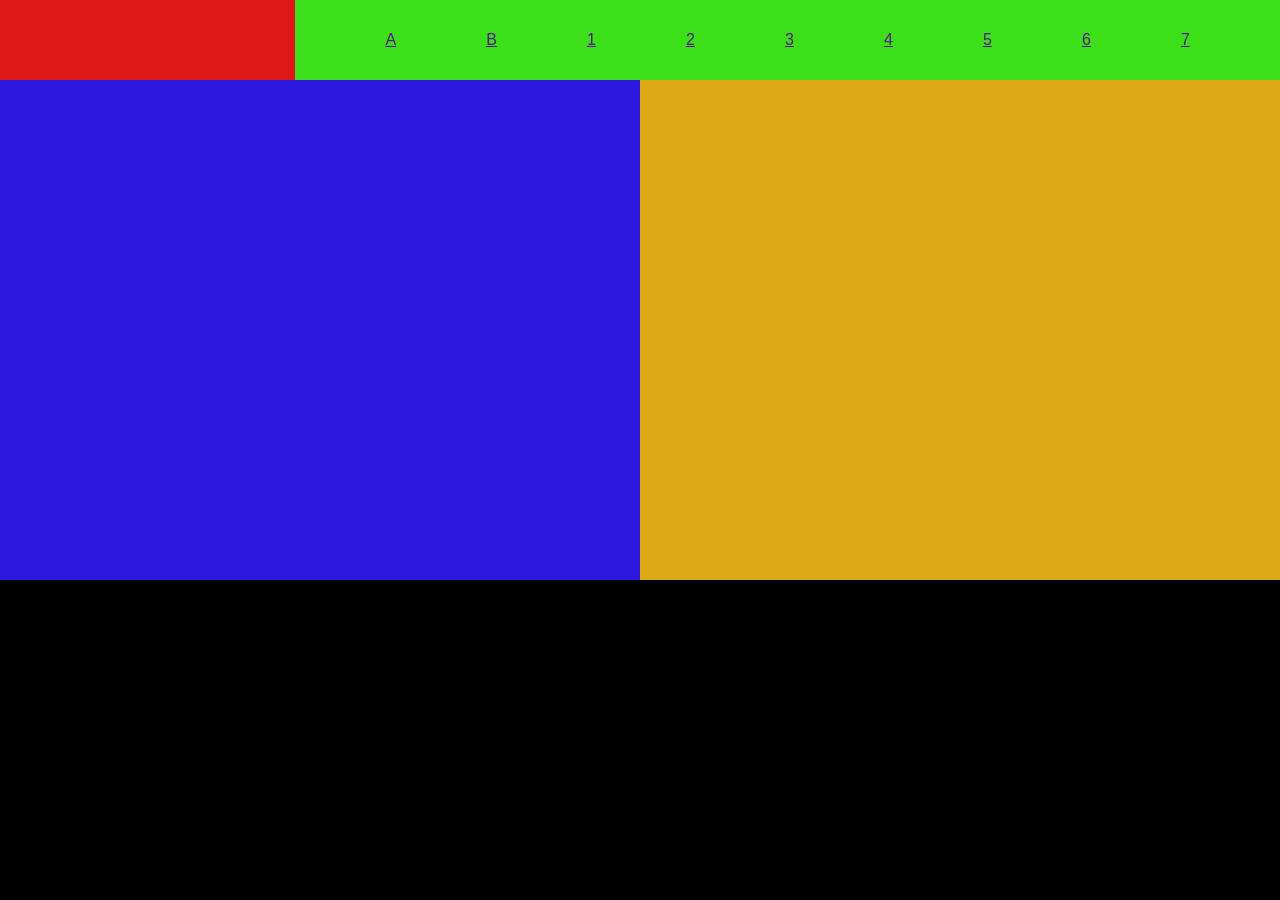
==== day6/index.html @ dc9a3da0 "day6" ====
<!doctype html>
<html lang="en">
  <head>
    <meta charset="UTF-8" />
    <meta name="viewport" content="width=device-width, initial-scale=1.0" />
    <title>Document</title>

    <link rel="stylesheet" href="./style.css" />
  </head>
  <body>
    <main>
      <!-- start nav -->

      <nav>
        <div class="nav-logo"></div>
        <div class="nav-menu">
          <a href="">A</a>
          <a href="">B</a>
          <a href="">1</a><a href="">2</a><a href="">3</a><a href="">4</a><a href="">5</a><a href="">6</a><a href="">7</a>
        </div>
      </nav>
      <!-- end nav -->

      <!-- start section1 -->
      <section class="s1">
        <div class="s1-b1"></div>
        <div class="s1-b2"></div>
      </section>
      <!-- end section1 -->

      <!-- start section2 -->

      <section>
        <article class="card">
          <div></div>
          <div></div>
        </article>
        <article class="card">
          <div></div>
          <div></div>
        </article>
        <article class="card">
          <div></div>
          <div></div>
        </article>
        <article class="card">
          <div></div>
          <div></div>
        </article>
        <article class="card">
          <div></div>
          <div></div>
        </article>
        <article class="card">
          <div></div>
          <div></div>
        </article>
      </section>
      <!-- end section2 -->

      <!-- start section3 -->

      <section>
        <article>
          <div></div>
          <div></div>
        </article>
        <article>
          <div></div>
          <div></div>
        </article>
        <article>
          <div></div>
          <div></div>
        </article>
      </section>
      <!-- end section3 -->

      <!-- start section4 -->

      <section></section>
      <!-- end section4 -->

      <!-- start section5 -->

      <section>
        <article></article>
        <article></article>
      </section>
      <!-- end section5 -->

      <!-- start footer -->
      <footer></footer>
      <!-- end footer -->
    </main>
  </body>
</html>
---- day6/style.css ----
*{
    margin: 0;
    padding: 0;
    box-sizing: border-box;
    font-family: Arial, Helvetica, sans-serif;
}

main{
    width: 100%;
    height: 100vh;
    background-color: black;
}


nav{
    width: 100% ;
    height: 80px ;
    background-color: #fff;
    display: flex
}



.nav-logo{
    flex:0.3; 
    height: 100%;
    background-color: #df1818;
}

.nav-menu{
        flex:1; 
    height: 100%;
    background-color: #3ddf18;
   display: flex;
   justify-content: space-evenly;
   align-items: center;
}


/* end of navbar */


/* start of section1 */

.s1{
    width: 100%;
    height: 500px;
    background-color: #fff;
     display: flex;
}


.s1-b1{
    width: 50%;
    height: 100%;
    background-color: #2c18df;
}

.s1-b2{

    width: 50%;
    height: 100%;
    background-color: #dfaa18;
    
}





/* mobile responsive */

@media screen (min:500px) {
    
}
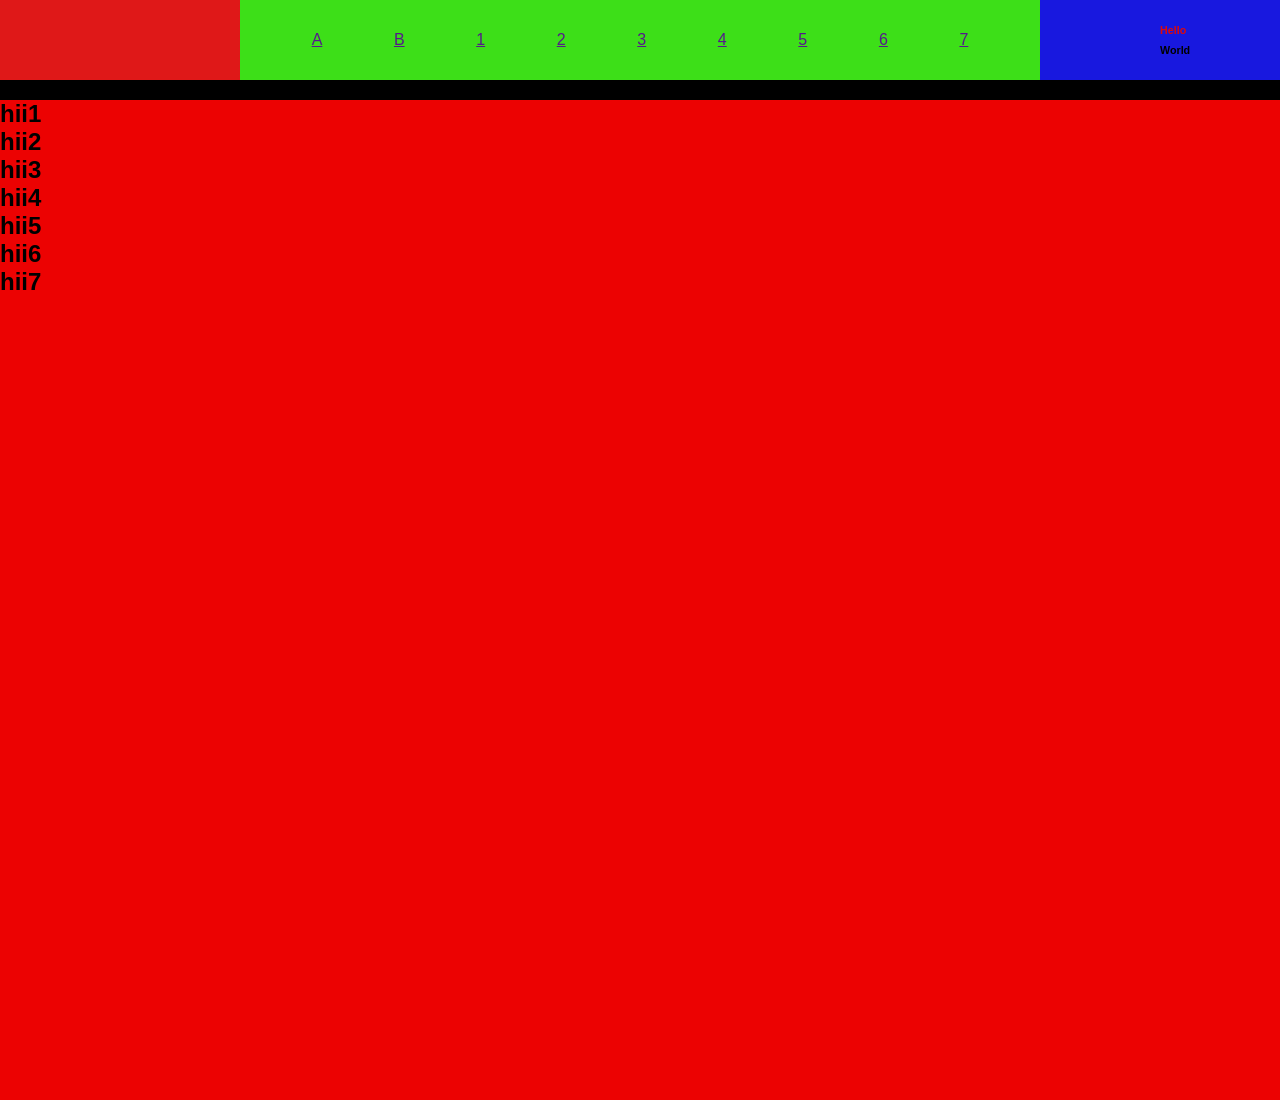
==== commit 8210eeae: "day8" ====
--- a/day6/index.html
+++ b/day6/index.html
@@ -18,12 +18,25 @@
           <a href="">B</a>
           <a href="">1</a><a href="">2</a><a href="">3</a><a href="">4</a><a href="">5</a><a href="">6</a><a href="">7</a>
         </div>
+
+        <div class="nav-dummy">
+          <h6 class="h6">Hello</h6>
+          <h6 id="h6">World</h6>
+        </div>
       </nav>
       <!-- end nav -->
 
       <!-- start section1 -->
       <section class="s1">
-        <div class="s1-b1"></div>
+        <div class="s1-b1">
+          <h1>hii1</h1>
+          <h1>hii2</h1>
+          <h1>hii3</h1>
+          <h1>hii4</h1>
+          <h1>hii5</h1>
+          <h1>hii6</h1>
+          <h1>hii7</h1>
+        </div>
         <div class="s1-b2"></div>
       </section>
       <!-- end section1 -->
--- a/day6/style.css
+++ b/day6/style.css
@@ -1,75 +1,114 @@
-*{
-    margin: 0;
-    padding: 0;
-    box-sizing: border-box;
-    font-family: Arial, Helvetica, sans-serif;
+* {
+  margin: 0;
+  padding: 0;
+  box-sizing: border-box;
+  font-family: Arial, Helvetica, sans-serif;
 }
 
-main{
-    width: 100%;
-    height: 100vh;
-    background-color: black;
+main {
+  width: 100%;
+  height: 100vh;
+  background-color: black;
 }
 
-
-nav{
-    width: 100% ;
-    height: 80px ;
-    background-color: #fff;
-    display: flex
+nav {
+  width: 100%;
+  height: 80px;
+  background-color: #fff;
+  display: flex;
+  position: fixed;
+  z-index: 1;
 }
 
-
-
-.nav-logo{
-    flex:0.3; 
-    height: 100%;
-    background-color: #df1818;
+.nav-logo {
+  flex: 0.3;
+  height: 100%;
+  background-color: #df1818;
 }
 
-.nav-menu{
-        flex:1; 
-    height: 100%;
-    background-color: #3ddf18;
-   display: flex;
-   justify-content: space-evenly;
-   align-items: center;
+.nav-menu {
+  flex: 1;
+  height: 100%;
+  background-color: #3ddf18;
+  display: flex;
+  justify-content: space-evenly;
+  align-items: center;
 }
 
+.nav-dummy {
+  flex: 0.3;
+  height: 100%;
+  background-color: #1818df;
+
+  display: block;
+  position: relative;
+  /* position: absolute; */
+  /* text-align: center; */
+}
+
+.h6 {
+  position: absolute;
+  top: 20px;
+  left: 50%;
+  line-height: 20px;
+  color: #de0a0a;
+}
+#h6 {
+  position: absolute;
+  top: 40px;
+  left: 50%;
+  line-height: 20px;
+}
 
 /* end of navbar */
 
-
 /* start of section1 */
 
-.s1{
-    width: 100%;
-    height: 500px;
-    background-color: #fff;
-     display: flex;
+.s1 {
+  width: 100%;
+  height: 1000px;
+  background-color: #ec0202;
+  display: flex;
+  position: absolute;
+  top: 100px;
 }
 
-
-.s1-b1{
-    width: 50%;
-    height: 100%;
-    background-color: #2c18df;
+/* .s1-b1 {
+  width: 50%;
+  height: 100%;
+  background-color: #2c18df;
 }
 
-.s1-b2{
-
-    width: 50%;
-    height: 100%;
-    background-color: #dfaa18;
-    
-}
-
-
-
-
+.s1-b2 {
+  width: 50%;
+  height: 100%;
+  background-color: #dfaa18;
+} */
 
 /* mobile responsive */
 
-@media screen (min:500px) {
+@media screen and (max-width: 576px) {
+  .nav-logo {
     
-}+    background-color: gray;
+  }
+ .nav-dummy {
+    flex:1;
+    display: block;
+  } 
+
+  .nav-menu {
+  
+  display: none;
+
+}
+}
+
+/* tablet responsive */
+@media screen and (min-width: 577px) and (max-width: 1200px) {
+  .nav-logo {
+    background-color: rgb(8, 217, 236);
+  }
+}
+
+/* laptop responsive */
